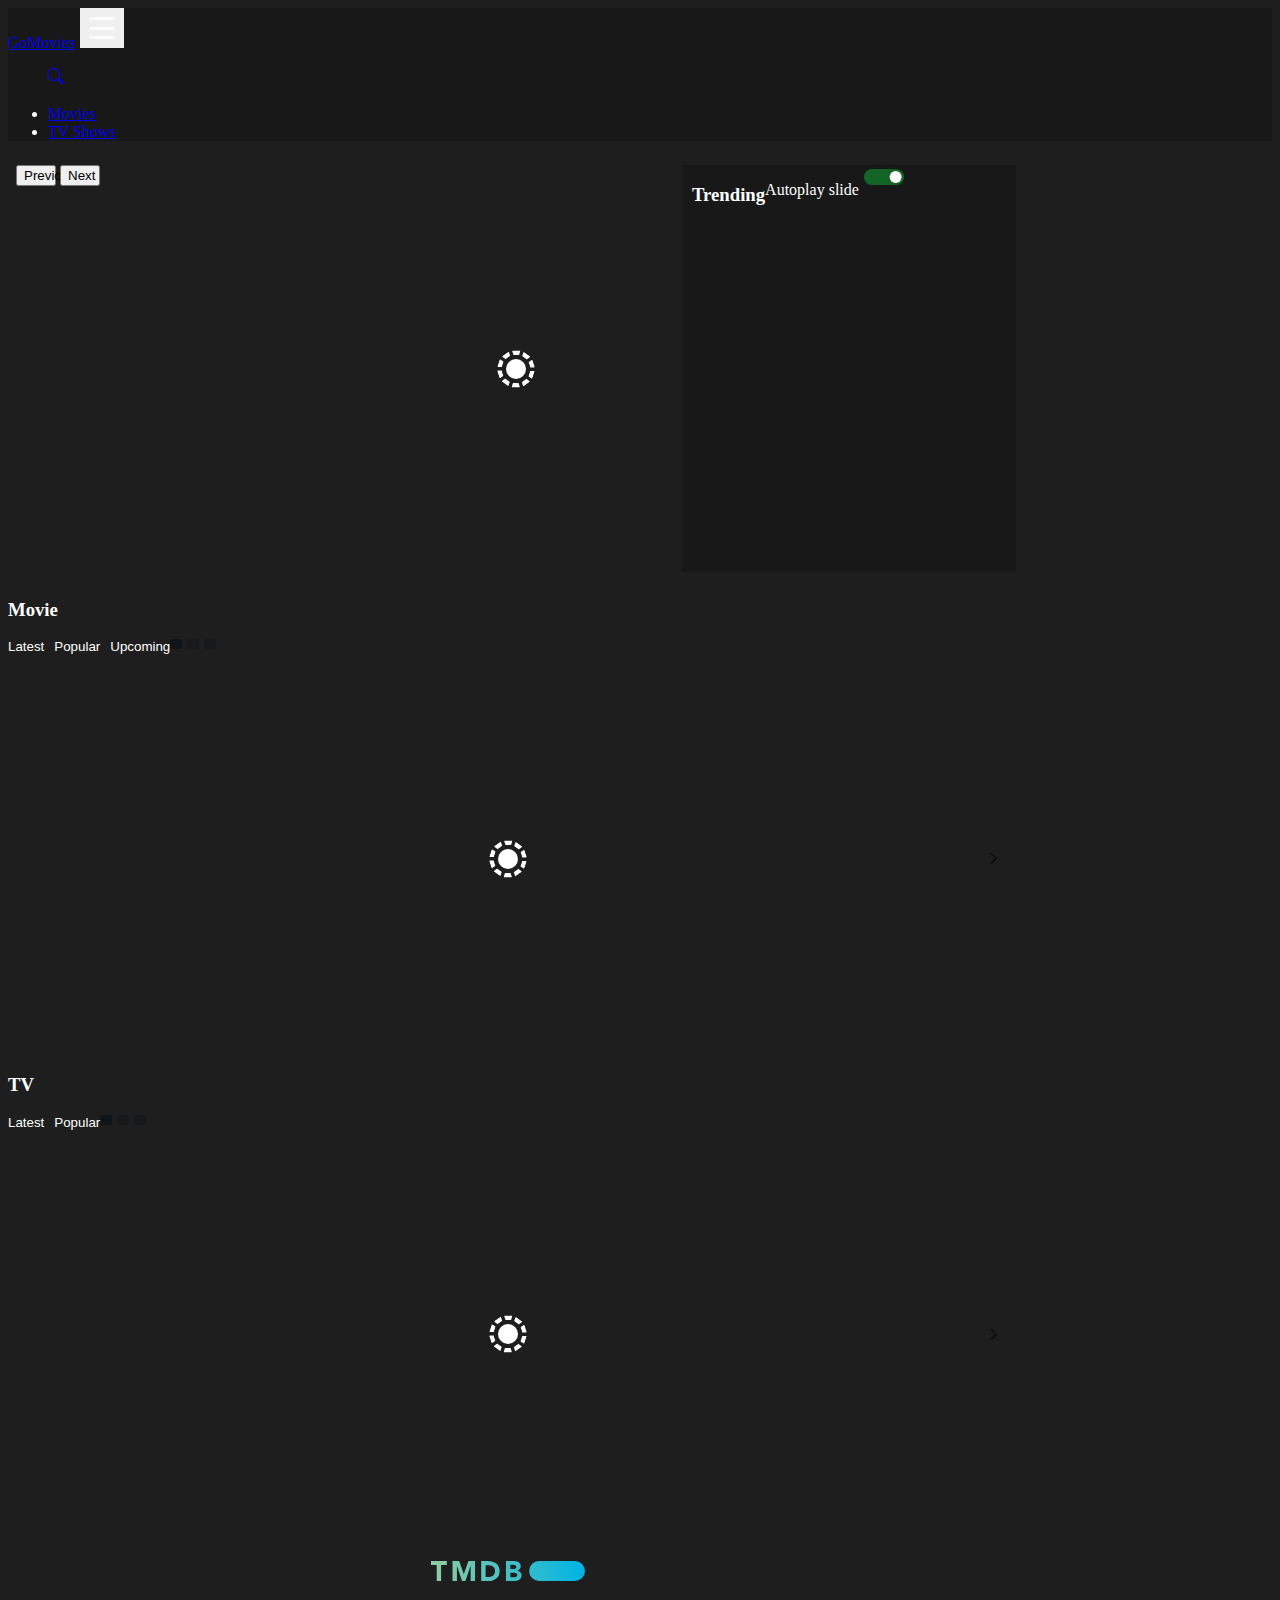
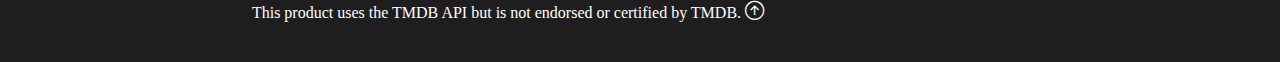
==== index.html @ b3ce8e01 "Fix details" ====
<!DOCTYPE html>
<html lang="en">

<head>
    <meta charset="UTF-8">
    <meta http-equiv="X-UA-Compatible" content="IE=edge">
    <meta name="viewport" content="width=device-width, initial-scale=1.0">
    <link href="https://cdn.jsdelivr.net/npm/bootstrap@5.3.0-alpha1/dist/css/bootstrap.min.css" rel="stylesheet"
        integrity="sha384-GLhlTQ8iRABdZLl6O3oVMWSktQOp6b7In1Zl3/Jr59b6EGGoI1aFkw7cmDA6j6gD" crossorigin="anonymous">
    <link href="https://cdn.jsdelivr.net/npm/bootstrap-icons@1.10.3/font/bootstrap-icons.css" rel="stylesheet">
    <script src="https://cdnjs.cloudflare.com/ajax/libs/jquery/3.6.3/jquery.min.js"
        integrity="sha512-STof4xm1wgkfm7heWqFJVn58Hm3EtS31XFaagaa8VMReCXAkQnJZ+jEy8PCC/iT18dFy95WcExNHFTqLyp72eQ=="
        crossorigin="anonymous" referrerpolicy="no-referrer"></script>
    <link rel="stylesheet" href="style.css">
    <script src="script.js"></script>
    <title>GoMovies</title>
</head>

<body>
    <!-- Navbar -->
    <nav class="navbar navbar-expand-sm navbar-dark bg-transparent">
        <div class="container-fluid container-xxl">
            <a class="navbar-brand" href="#" id="detailss">GoMovies</a>
            <button class="navbar-toggler" type="button" data-bs-toggle="collapse" data-bs-target="#goNav"
                aria-controls="goNav" aria-expanded="false" aria-label="Toggle navigation">
                <!-- <span class="navbar-toggler-icon"></span> -->
                <span class="icon"></span>
            </button>
            <div class="collapse navbar-collapse" id="goNav">
                <ul class="navbar-nav search-box">
                    <li class="nav-item" id="navSearchBar">
                        <a class="nav-link" id="navSearch" href="#">
                            <i class="bi bi-search" id="navSearchIcon"></i>
                        </a>
                        <div class="input-group" id="navSearchInput">
                            <select class="form-select shadow-none border-0" id="navSearchSelect">
                                <option value="movie">Movie</option>
                                <option value="tv">TV</option>
                            </select>
                            <input type="search" class="form-control shadow-none border-0" id="navSearchInputText"
                                placeholder="Search movies and TV shows...">
                            <div class="arc-reactor-spinner spinner-dark spinner-inline hidden"
                                id="searchDetailsSpinner">
                                <div class="outer"></div>
                                <div class="outer"></div>
                                <div class="outer"></div>
                                <div class="outer"></div>
                                <div class="outer"></div>
                                <div class="outer"></div>
                                <div class="outer"></div>
                                <div class="outer"></div>
                                <div class="outer"></div>
                                <div class="outer"></div>
                                <div class="center"></div>
                            </div>
                        </div>
                    </li>
                </ul>
                <ul class="navbar-nav ms-auto">
                    <li class="nav-item">
                        <a class="nav-link" aria-current="page" href="#movie">Movies</a>
                    </li>
                    <li class="nav-item">
                        <a class="nav-link" href="#tv">TV Shows</a>
                    </li>
                </ul>
            </div>
        </div>
    </nav>
    <!-- Search result -->
    <section class="container-fluid container-xxl">
        <div class="search-result hidden">
        </div>
    </section>
    <section class="container-fluid container-xxl hidden">
    </section>
    <!-- Search Details -->
    <section class="container-fluid container-xxl pop-down hidden">
        <!-- <div class="arc-reactor-spinner spinner-inline"  id="searchDetailsSpinner">
            <div class="outer"></div>
            <div class="outer"></div>
            <div class="outer"></div>
            <div class="outer"></div>
            <div class="outer"></div>
            <div class="outer"></div>
            <div class="outer"></div>
            <div class="outer"></div>
            <div class="outer"></div>
            <div class="outer"></div>
            <div class="center"></div>
        </div> -->
        <div class="details" id="searchDetails">
            <div class="details-content"></div>
        </div>
    </section>
    <!-- Discover -->
    <section class="">
        <div class="container-fluid container-xxl">
            <div class="featured">
                <div class="featured-video">
                    <!-- Carousel -->
                    <div id="carouselMovie" class="carousel slide carousel-fade" data-bs-ride="carousel">
                        <div class="carousel-inner"></div>
                        <button class="carousel-control-prev" type="button" data-bs-target="#carouselMovie"
                            data-bs-slide="prev">
                            <span class="carousel-control-prev-icon" aria-hidden="true"></span>
                            <span class="visually-hidden">Previous</span>
                        </button>
                        <button class="carousel-control-next" type="button" data-bs-target="#carouselMovie"
                            data-bs-slide="next">
                            <span class="carousel-control-next-icon" aria-hidden="true"></span>
                            <span class="visually-hidden">Next</span>
                        </button>
                    </div>
                </div>
                <div class="featured-poster">
                    <div class="featured-poster-header">
                        <h3>Trending</h3>
                        <!-- <h3>Up Next</h3> -->
                        <p class="ms-auto">Autoplay slide</p>
                        <label class="autoplay-switch">
                            <input type="checkbox" id="autoplay" class="auto" checked="checked">
                            <span class="switch"></span>
                        </label>
                    </div>
                    <div class="featured-poster-up-next"></div>
                </div>
                <div class="arc-reactor-spinner spinner-center" id="carouselSpinner">
                    <div class="outer"></div>
                    <div class="outer"></div>
                    <div class="outer"></div>
                    <div class="outer"></div>
                    <div class="outer"></div>
                    <div class="outer"></div>
                    <div class="outer"></div>
                    <div class="outer"></div>
                    <div class="outer"></div>
                    <div class="outer"></div>
                    <div class="center"></div>
                </div>
            </div>
        </div>
    </section>
    <!-- Movie -->
    <section class="movie" id="movie">
        <div class="container-fluid container-xxl" id="test">
            <h3>Movie</h3>
            <div class="group-header">
                <div class="nav-slider" id="movieNav">
                    <button type="button" class="nav-slider-btn" data-index="0">Latest</button>
                    <button type="button" class="nav-slider-btn" data-index="1">Popular</button>
                    <button type="button" class="nav-slider-btn" data-index="2">Upcoming</button>
                    <span class="nav-slider-slider"></span>
                </div>
                <!-- slider group indicator -->
                <div class="slider-indicator ms-auto">
                    <button class="btn slider-indicator-index active" data-indicator-index="0"
                        data-target="#sliderMovie"></button>
                    <button class="btn slider-indicator-index" data-indicator-index="1"
                        data-target="#sliderMovie"></button>
                    <button class="btn slider-indicator-index" data-indicator-index="2"
                        data-target="#sliderMovie"></button>
                </div>
            </div>
            <div class="media-slider">
                <div class="arc-reactor-spinner spinner-center" id="movieSpinner">
                    <div class="outer"></div>
                    <div class="outer"></div>
                    <div class="outer"></div>
                    <div class="outer"></div>
                    <div class="outer"></div>
                    <div class="outer"></div>
                    <div class="outer"></div>
                    <div class="outer"></div>
                    <div class="outer"></div>
                    <div class="outer"></div>
                    <div class="center"></div>
                </div>
                <button type="button" class="btn btn-lg btn-dark slider-btn-left hidden" id="slider-movie-btn-left"
                    data-target="#sliderMovie">
                    <div class="chevron"><i class="bi bi-chevron-left "></i></div>
                </button>
                <button type="button" class="btn btn-lg btn-dark slider-btn-right" id="slider-movie-btn-right"
                    data-target="#sliderMovie">
                    <div class="chevron"><i class="bi bi-chevron-right "></i></div>
                </button>
                <div class="slider snaps-inline" id="sliderMovie"></div>
            </div>
        </div>
    </section>
    <!-- Movie Details -->
    <section class="container-fluid container-xxl pop-down hidden">
        <div class="details" id="movieDetails">
            <div class="arc-reactor-spinner spinner-center" id="movieDetailsSpinner">
                <div class="outer"></div>
                <div class="outer"></div>
                <div class="outer"></div>
                <div class="outer"></div>
                <div class="outer"></div>
                <div class="outer"></div>
                <div class="outer"></div>
                <div class="outer"></div>
                <div class="outer"></div>
                <div class="outer"></div>
                <div class="center"></div>
            </div>
            <div class="details-content"></div>
        </div>
    </section>
    <!-- TV -->
    <section class="tv" id="tv">
        <div class="container-fluid container-xxl" id="test">
            <h3>TV</h3>
            <div class="group-header">
                <div class="nav-slider" id="tvNav">
                    <button type="button" class="nav-slider-btn" data-index="0">Latest</button>
                    <button type="button" class="nav-slider-btn" data-index="1">Popular</button>
                    <!-- <button type="button" class="nav-slider-btn" data-index="2">Upcoming</button> -->
                    <span class="nav-slider-slider"></span>
                </div>
                <!-- slider group indicator -->
                <div class="slider-indicator ms-auto mt-auto">
                    <button class="btn slider-indicator-index active" data-indicator-index="0"
                        data-target="#sliderTv"></button>
                    <button class="btn slider-indicator-index" data-indicator-index="1"
                        data-target="#sliderTv"></button>
                    <button class="btn slider-indicator-index" data-indicator-index="2"
                        data-target="#sliderTv"></button>
                </div>
            </div>
            <div class="media-slider">
                <div class="arc-reactor-spinner spinner-center" id="tvSpinner">
                    <div class="outer"></div>
                    <div class="outer"></div>
                    <div class="outer"></div>
                    <div class="outer"></div>
                    <div class="outer"></div>
                    <div class="outer"></div>
                    <div class="outer"></div>
                    <div class="outer"></div>
                    <div class="outer"></div>
                    <div class="outer"></div>
                    <div class="center"></div>
                </div>
                <button type="button" class="btn btn-lg btn-dark slider-btn-left hidden" id="slider-tv-btn-left"
                    data-target="#sliderTv">
                    <div class="chevron"><i class="bi bi-chevron-left"></i></div>
                </button>
                <button type="button" class="btn btn-lg btn-dark slider-btn-right" id="slider-tv-btn-right"
                    data-target="#sliderTv">
                    <div class="chevron"><i class="bi bi-chevron-right "></i></div>
                </button>
                <div class="slider snaps-inline" id="sliderTv"></div>
            </div>
        </div>
    </section>
    <!-- TV Details -->
    <section class="container-fluid container-xxl spinner-center-inline hidden" id="tvDetailsSpinner">
        <div class="arc-reactor-spinner">
            <div class="outer"></div>
            <div class="outer"></div>
            <div class="outer"></div>
            <div class="outer"></div>
            <div class="outer"></div>
            <div class="outer"></div>
            <div class="outer"></div>
            <div class="outer"></div>
            <div class="outer"></div>
            <div class="outer"></div>
            <div class="center"></div>
        </div>
    </section>
    <section class="container-fluid container-xxl pop-down hidden">
        <div class="details" id="tvDetails">
            <div class="details-content"></div>
        </div>
    </section>
    <section class="footer">
        <div class="container-fluid container-xxl flex-column">
            <a href="https://www.themoviedb.org">
                <img class="tmdb-logo" src="img/tmdb.svg" alt="The Movie Database (TMDB)" width="154" height="20">
            </a>
            <p>
                This product uses the TMDB API but is not endorsed or certified by TMDB.
                <a href="#" class="go-to-top"><i class="bi bi-arrow-up-circle" style="color:white;"></i></a>
            </p>
        </div>
    </section>
    <!-- Back to portfolio -->
    <!-- <a href="#" class="go-to-portfolio"><i class="bi bi-arrow-left-circle"></i> Portfolio</a> -->
    <!-- <script src="https://code.jquery.com/jquery-migrate-3.0.0.min.js"></script> -->
    <script src="https://cdn.jsdelivr.net/npm/bootstrap@5.3.0-alpha1/dist/js/bootstrap.bundle.min.js"
        integrity="sha384-w76AqPfDkMBDXo30jS1Sgez6pr3x5MlQ1ZAGC+nuZB+EYdgRZgiwxhTBTkF7CXvN"
        crossorigin="anonymous"></script>
</body>

</html>
---- style.css ----
:root {
    --linear-gradient-bw: linear-gradient(0deg, rgb(0, 0, 0, 0.9),
            rgb(30, 30, 30, 0.7),
            rgb(114, 114, 114, 0.4),
            rgb(255, 255, 255, 0.2));
    --slider-gap: 1rem;
    --img-radius: 1rem;
    --slider-img-width: 11rem;
}

body {
    /* background: url('img/wallhaven-l36rkr.jpg') no-repeat center center fixed;
    -webkit-background-size: cover;
    -moz-background-size: cover;
    -o-background-size: cover;
    background-size: cover; */
    color: #fff;
    background: rgb(30, 30, 30);
    /* background: rgb(24, 24, 26); */
}

/* Navbar */
.navbar-toggler:focus {
    box-shadow: none;
    width: 50px;
}

.navbar-toggler {
    --toggler-icon: #fff;
    --toggler-icon-close: rgb(136, 0, 0);
    width: 44px;
    max-width: 44px;
    height: 40px;
    cursor: pointer;
    padding: 0 10px;
    border: none;
}
.navbar-toggler:hover {
    background: rgb(0, 0, 0, 0.2);
}

.navbar-toggler::before,
.navbar-toggler::after {
    display: block;
    content: "";
    clear: both;
    position: relative;
    /* width: 100% !important; */
    min-width: 100%;
    height: 3px;
    background: var(--toggler-icon);
    transform-origin: left;
    transition: all .5s ease;
    /* transition: min-width .5s ease, transform .5s ease; */
}

.navbar-toggler::before {
    top: -17%;
    left: 0;
}

.navbar-toggler::after {
    bottom: -17%;
    left: 0;
}

.icon {
    display: block;
    position: relative;
    width: 100% !important;
    height: 3px;
    background: var(--toggler-icon);
    left: 50%;
    transform: translateX(-50%);
    transition: width .5s ease;
}

.navbar-toggler.active .icon {
    width: 0 !important;
}

.navbar-toggler.active.navbar-toggler::before {
    min-width: 125%;
    transform: rotate(40deg);
    background: var(--toggler-icon-close);
}

.navbar-toggler.active.navbar-toggler::after {
    min-width: 125%;
    transform: rotate(-40deg);
    background: var(--toggler-icon-close);
}

.go-to-top {
    /* position: fixed;
    bottom: 0; */
    right: 20px;
    z-index: 2;
    color: #fff;
    font-size: 1.2rem;
}

.go-to-top:hover i {
    color: rgba(255, 252, 252, 0.575) !important;
}

.bg-transparent {
    background: rgba(0, 0, 0, 0.2) !important;
}

.hidden {
    display: none;
}

.search-box {
    flex: 1;
}

#navSearchBar {
    display: flex;
    flex: 1;
    gap: .5rem;
}

#navSearchSelect {
    max-width: max-content !important;
    display: none;
}

.select-active {
    display: block !important;
}

#navSearchInput {
    display: flex;
    width: 5rem;
    height: 100%;
    opacity: 0;
    visibility: hidden;
    transition: width .5s ease, opacity .5s ease, visibility 1s ease;
}

#navSearchInputText {
    border-top-right-radius: 5px;
    border-bottom-right-radius: 5px;
}

.active {
    visibility: visible !important;
    opacity: 1 !important;
    cursor: auto;
    width: 100% !important;
    /* transition: width .5s ease, opacity .5s ease, visibility 1s ease; */
}

/* Featured */
.featured {
    display: flex;
    position: relative;
    gap: var(--slider-gap);
    padding: .5rem;
    /* height: 591px; */
    width: 100%;
    height: 100%;
}

.featured-video {
    width: 920px;
}

/* Carousel */
.carousel-img {
    aspect-ratio: 16 / 10;
    object-fit: cover;
}

.carousel-caption {
    left: 0 !important;
    bottom: 0;
    padding-left: 10px !important;
    padding-right: 10px !important;
    width: 100% !important;
    text-align: start !important;
    background-image: linear-gradient(90deg, rgba(0, 0, 0), rgb(255, 255, 255, 0));
    /* background-image: linear-gradient(90deg, rgba(0, 0, 0, 0.5), rgba(16, 21, 26, 0.3), #373737, rgba(93, 93, 93, 0.2), rgba(169, 169, 169, 0.1), rgb(255, 255, 255, 0)); */
}

.carousel-control-prev,
.carousel-control-next {
    width: 2.5rem !important;
}

.featured-poster {
    flex: 1;
    height: 575px;
    background: rgba(0, 0, 0, 0.2);
    /* border-radius: 5px; */
}

.featured-poster-header {
    display: flex;
    width: 100%;
    height: 10%;
    padding: 0 10px;
}

.featured-poster-up-next {
    /* overflow-y: auto; */
    overflow-y: hidden;
    height: 90%;
    padding: 0 10px;
    /* scroll-behavior: none; */

    /* border: 1px solid white; */
}

.featured-poster-up-next-content {
    position: relative;
    display: flex;
    padding: 6px 2px 0 2px;
    /* margin-top: calc(1% / 2); */
    /* height: calc(100% / 3); */
    height: 33.4%;
}

.featured-poster-up-next-content>img {
    max-width: 111px;
    height: 100%;
    object-fit: fill;
}

.featured-poster-up-next-content>div {
    flex: 2;
    padding: 10px;
}

/* Autoplay switch carousel */
.autoplay-switch {
    --button-width: 2.5rem;
    --button-height: 1rem;
    --toggle-diameter: 0.8rem;
    --button-toggle-offset: calc((var(--button-height) - var(--toggle-diameter)) / 2);
    --toggle-shadow-offset: 10px;
    --color-pause: #b6b3b3;
    --color-play: #136625;
    cursor: pointer;
    margin-left: .3rem;
}

.switch {
    display: inline-block;
    width: var(--button-width);
    height: var(--button-height);
    background-color: var(--color-pause);
    border-radius: calc(var(--button-height) / 2);
    position: relative;
    top: 4px;
    transition: 0.3s all ease-in-out;
}

.switch::after {
    content: "";
    display: inline-block;
    width: var(--toggle-diameter);
    height: var(--toggle-diameter);
    background-color: #fff;
    border-radius: calc(var(--toggle-diameter) / 2);
    position: absolute;
    top: var(--button-toggle-offset);
    transform: translateX(var(--button-toggle-offset));
    box-shadow: var(--toggle-shadow-offset) 0 calc(var(--toggle-shadow-offset) * 4) rgba(0, 0, 0, 0.1);
    transition: 0.3s all ease-in-out;
}

.autoplay-switch input[type="checkbox"]:checked+.switch {
    background-color: var(--color-play);
}

.autoplay-switch input[type="checkbox"]:checked+.switch::after {
    transform: translateX(calc(var(--button-width) - var(--toggle-diameter) - var(--button-toggle-offset)));
    box-shadow: calc(var(--toggle-shadow-offset) * -1) 0 calc(var(--toggle-shadow-offset) * 4) rgba(0, 0, 0, 0.1);
}

.autoplay-switch input[type="checkbox"] {
    display: none;
}

@media (max-width: 1280px) {
    .container-xxl {
        width: 1000px;
    }

    .featured-video {
        width: 650px;
    }

    .featured-poster {
        height: 407px;
    }
}

@media (max-width: 1010px) {
    .container-xxl {
        width: 100%;
    }

    .featured-video {
        width: auto;
    }

    .featured-poster {
        display: none;
    }
}

@media (max-width: 610px) {
    .featured-video img {
        min-width: 100%;
    }
}

/* slider */
.group-header {
    display: flex;
    width: 100%;
}

/* Indicator */
.slider-indicator {
    display: flex;
    flex: 0;
    /* min-width: 10%; */
    height: 10px;
    gap: 5px;
}

.slider-indicator-index {
    flex: 1;
    border: none;
    background: rgba(16, 21, 26, 0.5);
}

.slider-indicator-index:hover {
    background: rgba(16, 21, 26, 0.1) !important;
}

.slider-indicator-index.active {
    background: rgba(16, 21, 26);
}

.media-slider {
    position: relative;
    display: flex;
}

/* .media-slider::before{
    display: block;
    content: "";
    clear: both;
} */
.slider-btn-left,
.slider-btn-right {
    position: absolute;
    align-items: center;
    /* height: 100%; */
    height: calc(100% - var(--slider-gap));
    margin: calc(var(--slider-gap)/2) 0;
    z-index: 2;
    padding: 0 calc(var(--slider-gap) / 2);
    /* background: rgba(0, 0, 0, 0.5); */
    background: transparent;
    border: none;
    scroll-behavior: smooth;
}

.slider-btn-left {
    border-top-left-radius: 0;
    border-bottom-left-radius: 0;
}

.slider-btn-right {
    right: 0;
    border-top-right-radius: 0;
    border-bottom-right-radius: 0;
}

.chevron {
    transition: transform 250ms ease-in-out;
}

.slider-btn-left:hover,
.slider-btn-right:hover {
    background: rgba(0, 0, 0, 0.1);
    /* background: transparent !important; */
}

.slider-btn-left:active,
.slider-btn-right:active {
    background: rgba(0, 0, 0, 0.2) !important;
}

.slider-btn-left:hover .chevron,
.slider-btn-right:hover .chevron {
    transform: scale(1.5);
}

.slider {
    display: flex;
    gap: var(--slider-gap);
    overflow-x: auto;
    overflow-y: hidden;
    padding: calc(var(--slider-gap) / 2);
    height: 377px;
    /* padding-bottom: 1rem; */
    /* width: 1276px; */
    /* padding: 0 10px; */
    /* border-radius: var(--img-radius); */
    overscroll-behavior-inline: contain;
    scroll-behavior: smooth;

    /* overflow-y: hidden; */

    /* background: black; */
}

/* Unused */
.slider-group {
    display: flex;
    gap: var(--slider-gap);

    /* --slider-index: 0;
    transform: translateX(calc(var(--slider-index) * -100%));
    transition: transform 250ms ease-in-out; */
}

.slider-item {
    flex: 1;
    border-radius: calc(var(--img-radius) / 2);
    /* background: var(--linear-gradient-bw); */
    background: rgba(0, 0, 0, 0.8);
    cursor: pointer;
    color: #fff;
}

.slider-item:hover {
    transform: scale(1.05);
    z-index: 1;
}

.slider-item.active {
    transform: scale(1.05);
    border-bottom-left-radius: 0 !important;
    border-bottom-right-radius: 0 !important;
}

.slider-item>img {
    width: var(--slider-img-width);
    border-radius: calc(var(--img-radius) / 2);
    aspect-ratio: 6 / 9;
    /* height: 250px; */
    object-fit: cover;
}

.slider-item-details {
    padding: 5px;
}

.snaps-inline {
    scroll-snap-type: inline mandatory;
    scroll-padding-inline: calc(var(--slider-gap) / 2);
    /* scroll-padding-inline: calc(var(--slider-gap) / 2); */
}

.snaps-inline>* {
    scroll-snap-align: start;
}

.pop-down {
    /* background-position: -500px -500px; */
    -webkit-background-size: cover;
    -moz-background-size: cover;
    -o-background-size: cover;
    background-size: cover;
    /* aspect-ratio: 2.35 / 1; */
}

.pop-down::before {
    opacity: 0.5;
    content: " ";
    display: block;
}

.details {
    display: flex;
    height: 0;
    opacity: 0;
    /* visibility: hidden; */
    transition: opacity 1s ease, height 1s ease;
    color: #fff;
    border-radius: .5rem;
    margin-bottom: 5px;
}

.details.show-details {
    flex-direction: column;
    height: 550px !important;
    /* height: 550px !important; */
    opacity: 1 !important;
    /* visibility: visible; */
}

.close-details {
    position: absolute;
    top: 0;
    right: 0;
    z-index: 1;
}

.details-content {
    display: flex;
    position: relative;
    /* margin: 0 2.6rem; */
    padding: 2.6rem;
    gap: 1rem;
    background: rgba(0, 0, 0, 0.8);
    border-radius: .5rem;
    min-height: 100%;

    /* new */
    opacity: 0;
    transition: opacity 1s ease;
    /* border: 1px solid lime; */
}

.show-details-content {
    opacity: 1 !important;
}

#closeDetails:hover {
    color: red !important;
}

.details-detail {
    display: flex;
    gap: 25px;
}

.details-detail img {
    height: 420px;
    object-fit: cover;
    border-radius: 5px;
}

.company-logo {
    display: flex;
    gap: 20px;
    /* height: 50px; */
    background: rgba(255, 255, 255, 0.5);
    justify-content: space-evenly;
    padding: 5px;
    border-radius: 2px;
}

.company-logo img {
    width: 50px;
    height: 50px;
    object-fit: contain;
    backdrop-filter: brightness(1);
}

/* .details-content>img {
    flex: 0.5;
    object-fit: cover;
    height: 0;
    height: 350px;
    opacity: 0;
    transition: height 1s ease;
} */

.imgActive {
    /* opacity: 1 !important; */
    height: 350px !important;
    /* height: 596px !important; */
}

.details-cast {
    vertical-align: center;
}

.details-trailer {
    display: block;
    text-align: center;
    padding: .5rem 0;
}

.trailer-container {
    width: 100%;
    height: 100%;
}

.trailer {
    /* width: min-content !important; */
    width: 60%;
    /* height: 400px!important; */
    aspect-ratio: 16 / 9;
}

.details-right {
    /* display: flex; */
    /* flex: 1; */
    flex-direction: column;
    width: 100%;
    height: 100%;
}

@media (max-width: 1280px) {
    .trailer {
        width: 80%;
    }
}

@media (max-width: 900px) {
    .details-content {
        padding-left: .5rem;
        padding-right: .5rem;
    }

    .detail-poster {
        display: none;
    }

    .trailer {
        width: 100%;
    }
}

.nav-slider {
    /* --nav-slider-width: 5rem; */
    display: flex;
    position: relative;
    padding-bottom: .5rem;
    gap: 10px;
}

.nav-slider button {
    text-decoration: none;
    padding: 0;
    background: none;
    /* position: relative; */
    border: none;
    color: #fff;
    /* width: var(--nav-slider-width); */
    text-align: center;
    cursor: pointer;
}

.nav-slider button:hover {
    color:rgb(255,255,255, 0.8);
}

.nav-slider-slider {
    display: inline-block;
    /* width: 5rem; */
    height: .25rem;
    background-color: white;
    position: absolute;
    bottom: 0;
    transition: .5s all ease-in-out;
}

.star {
    color: rgba(255, 255, 0);
}

#sliderCast {
    width: 300px;
    flex: 1;
    height: max-content;
}

#sliderCast .slider-item {
    cursor: auto !important;
    background: none !important;
}

#sliderCast .slider-item:hover {
    transform: none !important;
}

#sliderCast img {
    width: 125px !important;
    /* height: 150px !important; */
    object-fit: cover;
    aspect-ratio: 2 / 3;
    border-radius: 1rem !important;
}

#sliderCast>.slider-item {
    height: max-content !important;
}

#slider-cast-btn-left,
#slider-cast-btn-right {
    /* height: 0 !important; */
    margin: 0 !important;
}

#slider-cast-btn-left:active,
#slider-cast-btn-right:active {
    /* height: 0 !important; */
    background: rgba(0, 0, 0, 0.2);
}


/* Arc Reactor Spinner */
.arc-reactor-spinner {
    display: inline-block;
    position: relative;
    margin: auto auto;
    width: 80px;
    height: 80px;
    /* background: radial-gradient(rgb(178, 211, 219), #2b97df); */
    border-radius: 50%;
}

.arc-reactor-spinner .outer {
    transform-origin: 40px 40px;
    animation: arc-reactor-spinner 1s linear infinite;
}

.arc-reactor-spinner .outer:after {
    --spinner-outer: .7rem;
    content: " ";
    display: block;
    position: absolute;
    top: 3px;
    left: 32px;
    width: var(--spinner-outer);
    height: 15px;
    border-top: calc(var(--spinner-outer) - 2px) solid #fff;
    border-left: 3px solid transparent;
    border-right: 3px solid transparent;
    border-top-left-radius: 2px;
    border-top-right-radius: 2px;
}

.arc-reactor-spinner.spinner-dark .outer:after {
    border-top: calc(var(--spinner-outer) - 2px) solid #000;
}

.arc-reactor-spinner .outer:nth-child(1) {
    transform: rotate(0deg);
    animation-delay: -0.9s;
}

.arc-reactor-spinner .outer:nth-child(2) {
    transform: rotate(36deg);
    animation-delay: -0.8s;
}

.arc-reactor-spinner .outer:nth-child(3) {
    transform: rotate(72deg);
    animation-delay: -0.7s;
}

.arc-reactor-spinner .outer:nth-child(4) {
    transform: rotate(108deg);
    animation-delay: -0.6s;
}

.arc-reactor-spinner .outer:nth-child(5) {
    transform: rotate(144deg);
    animation-delay: -0.5s;
}

.arc-reactor-spinner .outer:nth-child(6) {
    transform: rotate(180deg);
    animation-delay: -0.4s;
}

.arc-reactor-spinner .outer:nth-child(7) {
    transform: rotate(216deg);
    animation-delay: -0.3s;
}

.arc-reactor-spinner .outer:nth-child(8) {
    transform: rotate(252deg);
    animation-delay: -0.2s;
}

.arc-reactor-spinner .outer:nth-child(9) {
    transform: rotate(288deg);
    animation-delay: -0.1s;
}

.arc-reactor-spinner .outer:nth-child(10) {
    transform: rotate(324deg);
    animation-delay: 0s;
}

.arc-reactor-spinner .center {
    transform: translate(20px, 20px);
    width: 40px;
    height: 40px;
    border-radius: 50%;
    background: #fff !important;
    animation: arc-reactor-spinner .5s infinite;
}

.arc-reactor-spinner.spinner-dark .center {
    background: #000 !important;
}

@keyframes arc-reactor-spinner {
    0% {
        opacity: 1;
    }

    100% {
        opacity: 0;
    }
}

.spinner-center {
    position: absolute;
    z-index: 1;
    left: 50%;
    top: 50%;
    margin-left: -40px;
    margin-top: -40px;
    transform: scale(0.5);
}

.spinner-inline {
    position: absolute;
    /* transform: scale(0.5); */
    z-index: 5;

    transform: scale(0.4);
    right: -20px;
    top: -20px;
    border-radius: 50% !important;

    /* left: 50%;
    margin-left: -40px; */
}

.spinner-center-inline {
    background:rgba(0, 0, 0, 0.5);
    text-align: center;
    border-radius: 5px;
}
.spinner-center-inline * {
    transform: scale(0.5);
}

/* Search */
.search-result {
    position: absolute;
    background: #fff;
    z-index: 2;
    /* width: 67.1%; */
    /* left: 18%; */
    margin: 0 auto;
    top: 48px;
}

.search-result a {
    text-decoration: none;
    color: #000;
}

.search-result a:last-child {
    border-bottom: none !important;
}

.search-result a:hover div {
    background: rgba(0, 0, 0, 0.2);
}

.search-item {
    padding: .5rem;
    border-bottom: 1px solid rgba(0, 0, 0, 0.5) !important;
}

.search-result img {
    width: 8rem;
    object-fit: cover;
}

.footer {
    margin-top: 15px;
    padding: 15px 0;
    background: #1e1e1e;
    color: #fff;
    text-align: center;
}

.footer a {
    color: transparent;
}

.go-to-portfolio {
    position: fixed;
    left: 0;
    bottom: 0;
    /* width: 50px; */
    /* height: 100px; */
    font-size: 2rem;
    color: white;
    text-decoration: none;
    z-index: 2;
    background: rgba(0, 0, 0, 0.8);
    border-top-right-radius: 5px;
    border-bottom-right-radius: 5px;
    padding: 0 5px;
}

@media (max-width: 766px) {
    .carousel-caption {
        display: block !important;
        height: 90px;
        padding: 5px 0;
    }

    .carousel-caption * {
        font-size: 1rem !important;
    }
}

@media (max-width: 580px) {
    body * {
        /* font-size: 1rem !important; */
    }

    .carousel-caption {
        display: block !important;
        height: 50px;
        padding: 5px 0;
    }

    .carousel-caption * {
        margin: 0 !important;
    }

    .carousel-caption h3 {
        font-size: .7rem !important;
    }

    .carousel-caption h1 {
        margin-left: auto !important;
    }

    .carousel-caption p>i {
        font-size: .5rem !important;
        margin-right: 3px !important;
    }

    .carousel-caption p {
        margin-top: 4px !important;
        font-size: .6rem !important;
    }

    .slider {
        height: 308px;
        /* height: min-content; */
        gap: 6px;
        padding-left: 9px !important;
        padding-right: 9px !important;
        /* padding: 0; */
    }
    .snaps-inline {
        scroll-padding-inline: 18px !important;
    }

    .slider-item {
        width: 130px;
        /* height: max-content; */
    }

    .slider-item>img {
        width: 130px;
    }

    .slider-indicator {
        display: none;
    }

    .slider-btn-left,
    .slider-btn-right {
        display: none !important;
    }

    .details-content {
        padding-top: 10px;
        padding-bottom: 10px;
    }

    .details.show-details {
        /* height: 600px !important; */
    }

    .company-logo {
        display: flex;
        flex-direction: row;
        min-width: 100%;
        flex-wrap: wrap;
        gap: 5px;
    }

    .company-logo img {
        width: 40px;
        height: 40px;
    }

    #sliderCast img {
        width: 100px !important;
        /* height: 50px; */
        object-fit: cover;
        aspect-ratio: 2/3;
    }

    .tmdb-logo {
        width: 104px !important;
        /* height: 10px !important; */
    }
}

@media (max-width: 580px) {
    body {
        font-size: .8rem !important;
    }

    .slider {
        -ms-overflow-style: none !important;
        scrollbar-width: none !important;
    }

    .slider::-webkit-scroller {
        display: none !important;
    }

    .container-xxl {
        padding: 0;
    }

    .container-xxl>h3 {
        padding: 0 10px;
    }

    .navbar {
        padding-left: 8px !important;
        padding-right: 8px !important;
    }

    .featured {
        padding-left: 0;
        padding-right: 0;
    }

    .group-header {
        padding: 0 10px;
    }

    /* .overview {
        max-height: 220px !important;
        overflow-y: auto !important;
    } */
    .production-company {
        display: none !important;
    }

    .footer {
        padding: 0 10px;
    }

    .footer p {
        font-size: .8rem;
    }
}

@media (max-width: 425px) {
    .snaps-inline {
        scroll-padding-inline: 12px !important;
    }
}

@media (max-width: 375px) {
    .snaps-inline {
        scroll-padding-inline: 54px !important;
        /* scroll-padding-inline: 14% !important; */
    }
}

@media (max-width: 320px) {
    .snaps-inline {
        scroll-padding-inline: 26px !important;
        /* scroll-padding-inline: 8% !important; */
    }
}
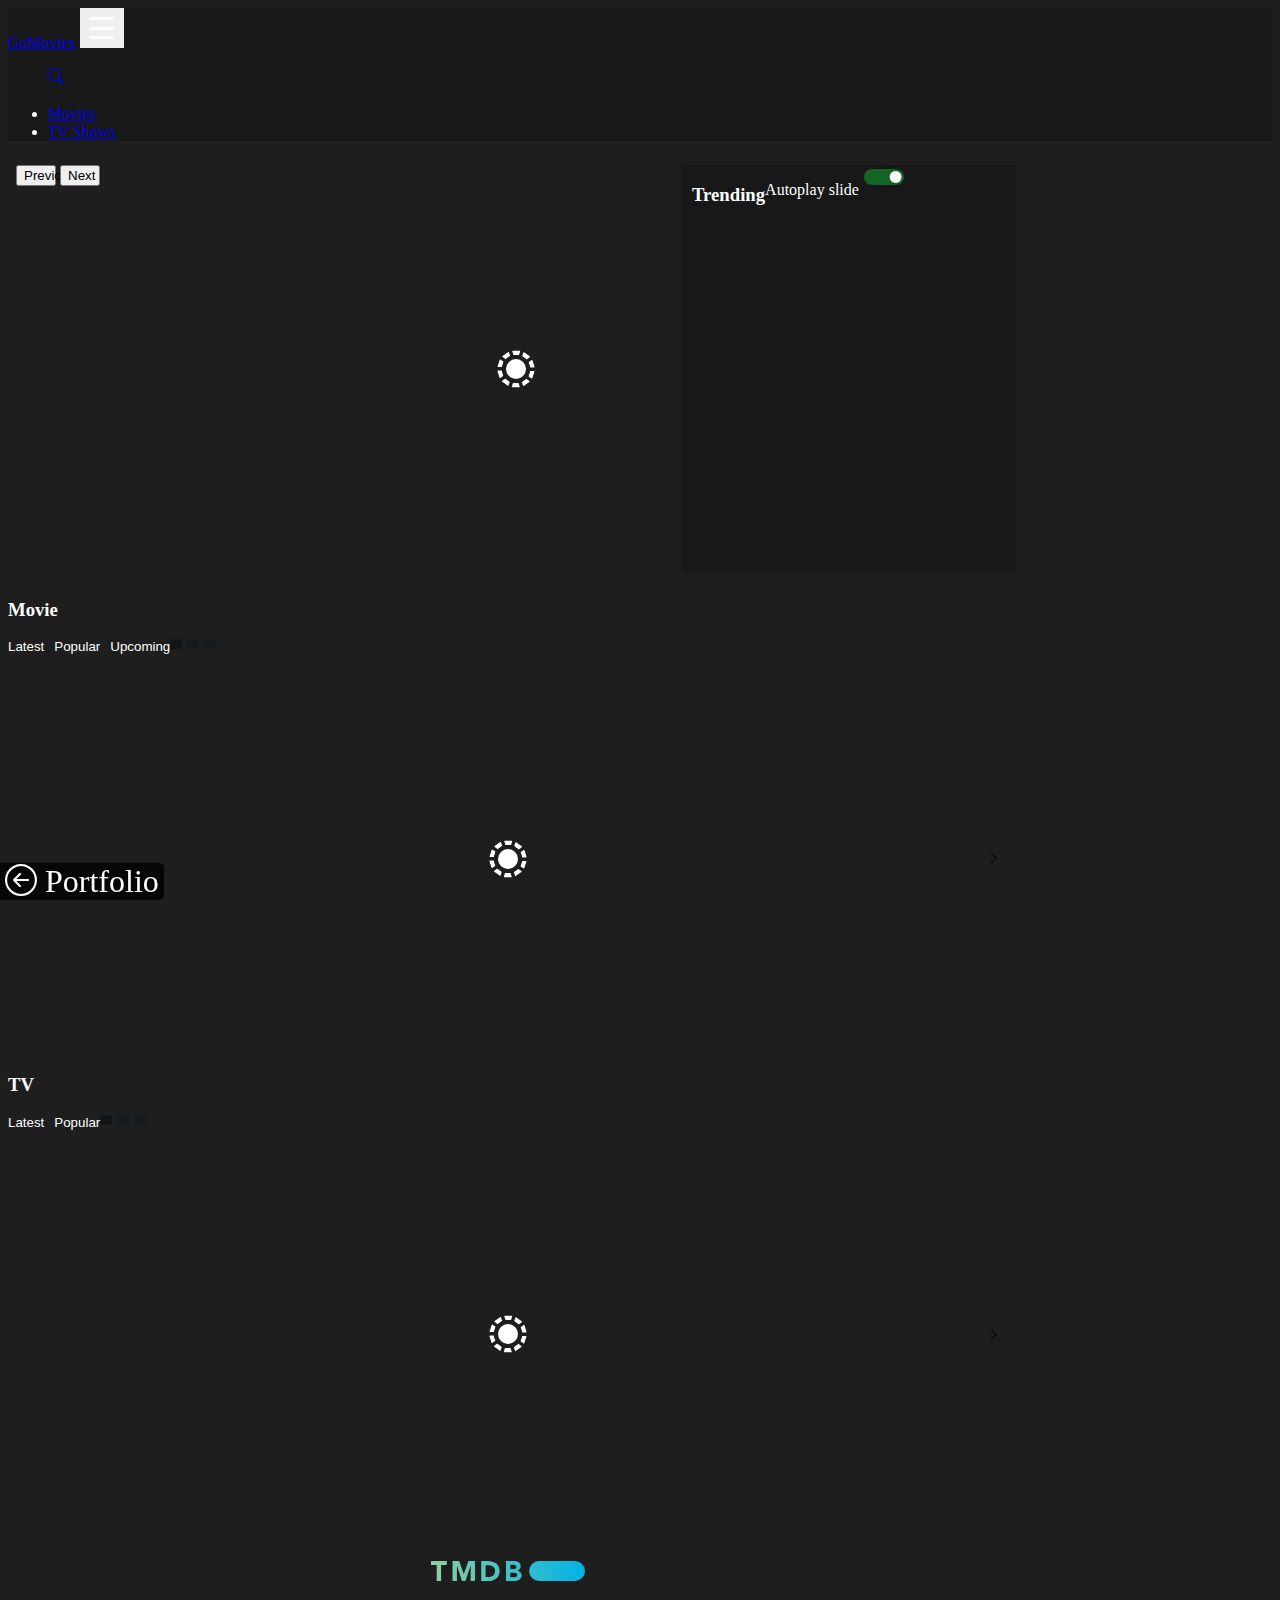
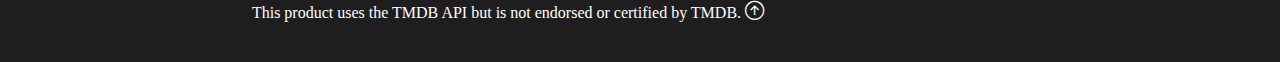
==== commit dcaf4da3: "Try portfolio link to redirect to gotype" ====
--- a/index.html
+++ b/index.html
@@ -39,19 +39,20 @@
                             </select>
                             <input type="search" class="form-control shadow-none border-0" id="navSearchInputText"
                                 placeholder="Search movies and TV shows...">
-                            <div class="arc-reactor-spinner spinner-dark spinner-inline hidden"
-                                id="searchDetailsSpinner">
-                                <div class="outer"></div>
-                                <div class="outer"></div>
-                                <div class="outer"></div>
-                                <div class="outer"></div>
-                                <div class="outer"></div>
-                                <div class="outer"></div>
-                                <div class="outer"></div>
-                                <div class="outer"></div>
-                                <div class="outer"></div>
-                                <div class="outer"></div>
-                                <div class="center"></div>
+                            <div class="spinner-inline hidden" id="searchDetailsSpinner">
+                                <div class="arc-reactor-spinner spinner-dark">
+                                    <div class="outer"></div>
+                                    <div class="outer"></div>
+                                    <div class="outer"></div>
+                                    <div class="outer"></div>
+                                    <div class="outer"></div>
+                                    <div class="outer"></div>
+                                    <div class="outer"></div>
+                                    <div class="outer"></div>
+                                    <div class="outer"></div>
+                                    <div class="outer"></div>
+                                    <div class="center"></div>
+                                </div>
                             </div>
                         </div>
                     </li>
@@ -75,7 +76,10 @@
     <section class="container-fluid container-xxl hidden">
     </section>
     <!-- Search Details -->
-    <section class="container-fluid container-xxl pop-down hidden">
+    <section class="container-fluid container-xxl mt-2 pop-down hidden">
+        <div class="details" id="searchDetails">
+            <div class="details-content"></div>
+        </div>
         <!-- <div class="arc-reactor-spinner spinner-inline"  id="searchDetailsSpinner">
             <div class="outer"></div>
             <div class="outer"></div>
@@ -89,9 +93,6 @@
             <div class="outer"></div>
             <div class="center"></div>
         </div> -->
-        <div class="details" id="searchDetails">
-            <div class="details-content"></div>
-        </div>
     </section>
     <!-- Discover -->
     <section class="">
@@ -287,11 +288,11 @@
         </div>
     </section>
     <!-- Back to portfolio -->
-    <!-- <a href="#" class="go-to-portfolio"><i class="bi bi-arrow-left-circle"></i> Portfolio</a> -->
+    <a href="GoType/index.html" class="go-to-portfolio"><i class="bi bi-arrow-left-circle"></i> Portfolio</a>
     <!-- <script src="https://code.jquery.com/jquery-migrate-3.0.0.min.js"></script> -->
     <script src="https://cdn.jsdelivr.net/npm/bootstrap@5.3.0-alpha1/dist/js/bootstrap.bundle.min.js"
         integrity="sha384-w76AqPfDkMBDXo30jS1Sgez6pr3x5MlQ1ZAGC+nuZB+EYdgRZgiwxhTBTkF7CXvN"
         crossorigin="anonymous"></script>
 </body>
 
-</html>+</html>
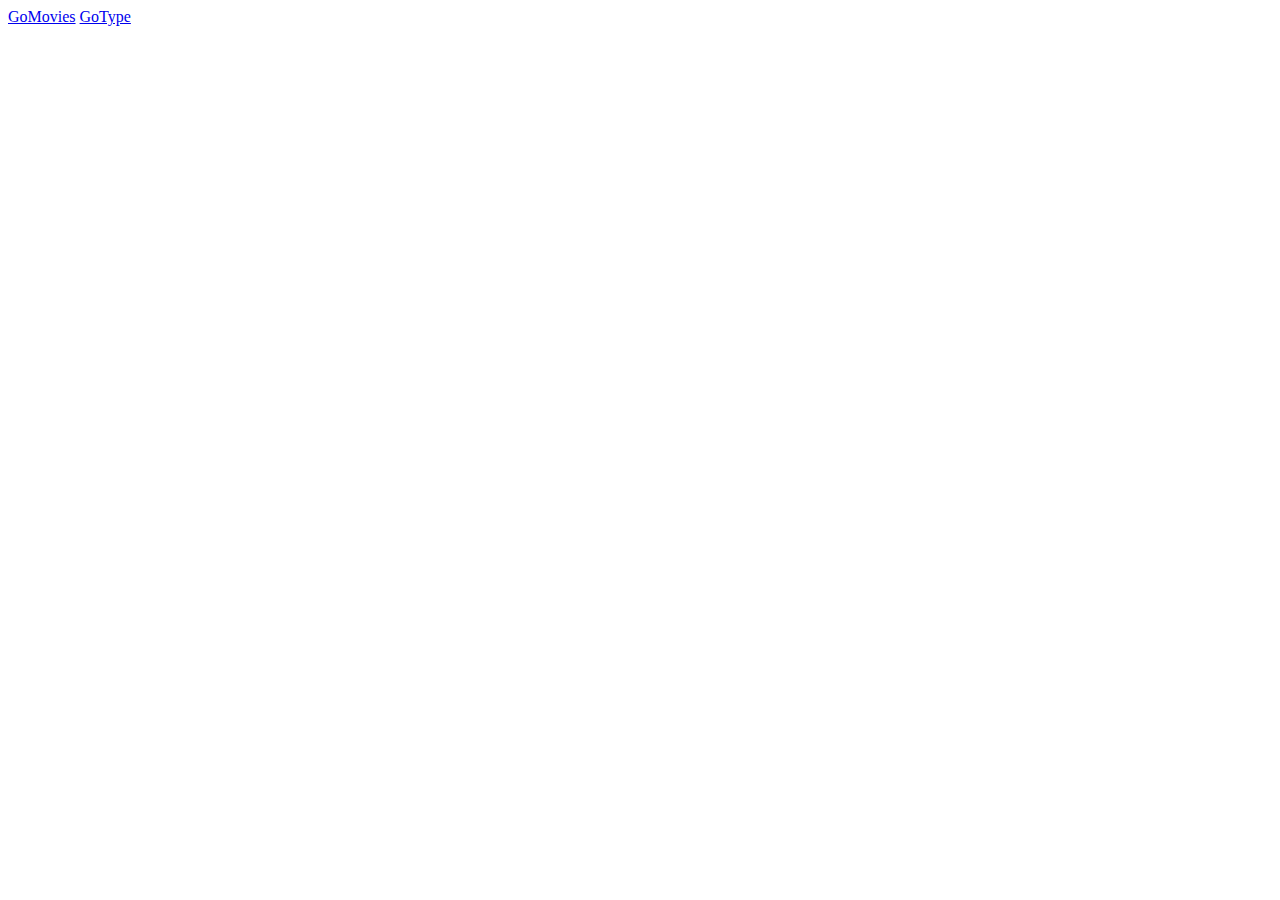
==== commit 000bdf17: "add portfolio landing page" ====
--- a/index.html
+++ b/index.html
@@ -1,298 +1,13 @@
 <!DOCTYPE html>
 <html lang="en">
-
 <head>
     <meta charset="UTF-8">
     <meta http-equiv="X-UA-Compatible" content="IE=edge">
     <meta name="viewport" content="width=device-width, initial-scale=1.0">
-    <link href="https://cdn.jsdelivr.net/npm/bootstrap@5.3.0-alpha1/dist/css/bootstrap.min.css" rel="stylesheet"
-        integrity="sha384-GLhlTQ8iRABdZLl6O3oVMWSktQOp6b7In1Zl3/Jr59b6EGGoI1aFkw7cmDA6j6gD" crossorigin="anonymous">
-    <link href="https://cdn.jsdelivr.net/npm/bootstrap-icons@1.10.3/font/bootstrap-icons.css" rel="stylesheet">
-    <script src="https://cdnjs.cloudflare.com/ajax/libs/jquery/3.6.3/jquery.min.js"
-        integrity="sha512-STof4xm1wgkfm7heWqFJVn58Hm3EtS31XFaagaa8VMReCXAkQnJZ+jEy8PCC/iT18dFy95WcExNHFTqLyp72eQ=="
-        crossorigin="anonymous" referrerpolicy="no-referrer"></script>
-    <link rel="stylesheet" href="style.css">
-    <script src="script.js"></script>
-    <title>GoMovies</title>
+    <title>Portfolio</title>
 </head>
-
 <body>
-    <!-- Navbar -->
-    <nav class="navbar navbar-expand-sm navbar-dark bg-transparent">
-        <div class="container-fluid container-xxl">
-            <a class="navbar-brand" href="#" id="detailss">GoMovies</a>
-            <button class="navbar-toggler" type="button" data-bs-toggle="collapse" data-bs-target="#goNav"
-                aria-controls="goNav" aria-expanded="false" aria-label="Toggle navigation">
-                <!-- <span class="navbar-toggler-icon"></span> -->
-                <span class="icon"></span>
-            </button>
-            <div class="collapse navbar-collapse" id="goNav">
-                <ul class="navbar-nav search-box">
-                    <li class="nav-item" id="navSearchBar">
-                        <a class="nav-link" id="navSearch" href="#">
-                            <i class="bi bi-search" id="navSearchIcon"></i>
-                        </a>
-                        <div class="input-group" id="navSearchInput">
-                            <select class="form-select shadow-none border-0" id="navSearchSelect">
-                                <option value="movie">Movie</option>
-                                <option value="tv">TV</option>
-                            </select>
-                            <input type="search" class="form-control shadow-none border-0" id="navSearchInputText"
-                                placeholder="Search movies and TV shows...">
-                            <div class="spinner-inline hidden" id="searchDetailsSpinner">
-                                <div class="arc-reactor-spinner spinner-dark">
-                                    <div class="outer"></div>
-                                    <div class="outer"></div>
-                                    <div class="outer"></div>
-                                    <div class="outer"></div>
-                                    <div class="outer"></div>
-                                    <div class="outer"></div>
-                                    <div class="outer"></div>
-                                    <div class="outer"></div>
-                                    <div class="outer"></div>
-                                    <div class="outer"></div>
-                                    <div class="center"></div>
-                                </div>
-                            </div>
-                        </div>
-                    </li>
-                </ul>
-                <ul class="navbar-nav ms-auto">
-                    <li class="nav-item">
-                        <a class="nav-link" aria-current="page" href="#movie">Movies</a>
-                    </li>
-                    <li class="nav-item">
-                        <a class="nav-link" href="#tv">TV Shows</a>
-                    </li>
-                </ul>
-            </div>
-        </div>
-    </nav>
-    <!-- Search result -->
-    <section class="container-fluid container-xxl">
-        <div class="search-result hidden">
-        </div>
-    </section>
-    <section class="container-fluid container-xxl hidden">
-    </section>
-    <!-- Search Details -->
-    <section class="container-fluid container-xxl mt-2 pop-down hidden">
-        <div class="details" id="searchDetails">
-            <div class="details-content"></div>
-        </div>
-        <!-- <div class="arc-reactor-spinner spinner-inline"  id="searchDetailsSpinner">
-            <div class="outer"></div>
-            <div class="outer"></div>
-            <div class="outer"></div>
-            <div class="outer"></div>
-            <div class="outer"></div>
-            <div class="outer"></div>
-            <div class="outer"></div>
-            <div class="outer"></div>
-            <div class="outer"></div>
-            <div class="outer"></div>
-            <div class="center"></div>
-        </div> -->
-    </section>
-    <!-- Discover -->
-    <section class="">
-        <div class="container-fluid container-xxl">
-            <div class="featured">
-                <div class="featured-video">
-                    <!-- Carousel -->
-                    <div id="carouselMovie" class="carousel slide carousel-fade" data-bs-ride="carousel">
-                        <div class="carousel-inner"></div>
-                        <button class="carousel-control-prev" type="button" data-bs-target="#carouselMovie"
-                            data-bs-slide="prev">
-                            <span class="carousel-control-prev-icon" aria-hidden="true"></span>
-                            <span class="visually-hidden">Previous</span>
-                        </button>
-                        <button class="carousel-control-next" type="button" data-bs-target="#carouselMovie"
-                            data-bs-slide="next">
-                            <span class="carousel-control-next-icon" aria-hidden="true"></span>
-                            <span class="visually-hidden">Next</span>
-                        </button>
-                    </div>
-                </div>
-                <div class="featured-poster">
-                    <div class="featured-poster-header">
-                        <h3>Trending</h3>
-                        <!-- <h3>Up Next</h3> -->
-                        <p class="ms-auto">Autoplay slide</p>
-                        <label class="autoplay-switch">
-                            <input type="checkbox" id="autoplay" class="auto" checked="checked">
-                            <span class="switch"></span>
-                        </label>
-                    </div>
-                    <div class="featured-poster-up-next"></div>
-                </div>
-                <div class="arc-reactor-spinner spinner-center" id="carouselSpinner">
-                    <div class="outer"></div>
-                    <div class="outer"></div>
-                    <div class="outer"></div>
-                    <div class="outer"></div>
-                    <div class="outer"></div>
-                    <div class="outer"></div>
-                    <div class="outer"></div>
-                    <div class="outer"></div>
-                    <div class="outer"></div>
-                    <div class="outer"></div>
-                    <div class="center"></div>
-                </div>
-            </div>
-        </div>
-    </section>
-    <!-- Movie -->
-    <section class="movie" id="movie">
-        <div class="container-fluid container-xxl" id="test">
-            <h3>Movie</h3>
-            <div class="group-header">
-                <div class="nav-slider" id="movieNav">
-                    <button type="button" class="nav-slider-btn" data-index="0">Latest</button>
-                    <button type="button" class="nav-slider-btn" data-index="1">Popular</button>
-                    <button type="button" class="nav-slider-btn" data-index="2">Upcoming</button>
-                    <span class="nav-slider-slider"></span>
-                </div>
-                <!-- slider group indicator -->
-                <div class="slider-indicator ms-auto">
-                    <button class="btn slider-indicator-index active" data-indicator-index="0"
-                        data-target="#sliderMovie"></button>
-                    <button class="btn slider-indicator-index" data-indicator-index="1"
-                        data-target="#sliderMovie"></button>
-                    <button class="btn slider-indicator-index" data-indicator-index="2"
-                        data-target="#sliderMovie"></button>
-                </div>
-            </div>
-            <div class="media-slider">
-                <div class="arc-reactor-spinner spinner-center" id="movieSpinner">
-                    <div class="outer"></div>
-                    <div class="outer"></div>
-                    <div class="outer"></div>
-                    <div class="outer"></div>
-                    <div class="outer"></div>
-                    <div class="outer"></div>
-                    <div class="outer"></div>
-                    <div class="outer"></div>
-                    <div class="outer"></div>
-                    <div class="outer"></div>
-                    <div class="center"></div>
-                </div>
-                <button type="button" class="btn btn-lg btn-dark slider-btn-left hidden" id="slider-movie-btn-left"
-                    data-target="#sliderMovie">
-                    <div class="chevron"><i class="bi bi-chevron-left "></i></div>
-                </button>
-                <button type="button" class="btn btn-lg btn-dark slider-btn-right" id="slider-movie-btn-right"
-                    data-target="#sliderMovie">
-                    <div class="chevron"><i class="bi bi-chevron-right "></i></div>
-                </button>
-                <div class="slider snaps-inline" id="sliderMovie"></div>
-            </div>
-        </div>
-    </section>
-    <!-- Movie Details -->
-    <section class="container-fluid container-xxl pop-down hidden">
-        <div class="details" id="movieDetails">
-            <div class="arc-reactor-spinner spinner-center" id="movieDetailsSpinner">
-                <div class="outer"></div>
-                <div class="outer"></div>
-                <div class="outer"></div>
-                <div class="outer"></div>
-                <div class="outer"></div>
-                <div class="outer"></div>
-                <div class="outer"></div>
-                <div class="outer"></div>
-                <div class="outer"></div>
-                <div class="outer"></div>
-                <div class="center"></div>
-            </div>
-            <div class="details-content"></div>
-        </div>
-    </section>
-    <!-- TV -->
-    <section class="tv" id="tv">
-        <div class="container-fluid container-xxl" id="test">
-            <h3>TV</h3>
-            <div class="group-header">
-                <div class="nav-slider" id="tvNav">
-                    <button type="button" class="nav-slider-btn" data-index="0">Latest</button>
-                    <button type="button" class="nav-slider-btn" data-index="1">Popular</button>
-                    <!-- <button type="button" class="nav-slider-btn" data-index="2">Upcoming</button> -->
-                    <span class="nav-slider-slider"></span>
-                </div>
-                <!-- slider group indicator -->
-                <div class="slider-indicator ms-auto mt-auto">
-                    <button class="btn slider-indicator-index active" data-indicator-index="0"
-                        data-target="#sliderTv"></button>
-                    <button class="btn slider-indicator-index" data-indicator-index="1"
-                        data-target="#sliderTv"></button>
-                    <button class="btn slider-indicator-index" data-indicator-index="2"
-                        data-target="#sliderTv"></button>
-                </div>
-            </div>
-            <div class="media-slider">
-                <div class="arc-reactor-spinner spinner-center" id="tvSpinner">
-                    <div class="outer"></div>
-                    <div class="outer"></div>
-                    <div class="outer"></div>
-                    <div class="outer"></div>
-                    <div class="outer"></div>
-                    <div class="outer"></div>
-                    <div class="outer"></div>
-                    <div class="outer"></div>
-                    <div class="outer"></div>
-                    <div class="outer"></div>
-                    <div class="center"></div>
-                </div>
-                <button type="button" class="btn btn-lg btn-dark slider-btn-left hidden" id="slider-tv-btn-left"
-                    data-target="#sliderTv">
-                    <div class="chevron"><i class="bi bi-chevron-left"></i></div>
-                </button>
-                <button type="button" class="btn btn-lg btn-dark slider-btn-right" id="slider-tv-btn-right"
-                    data-target="#sliderTv">
-                    <div class="chevron"><i class="bi bi-chevron-right "></i></div>
-                </button>
-                <div class="slider snaps-inline" id="sliderTv"></div>
-            </div>
-        </div>
-    </section>
-    <!-- TV Details -->
-    <section class="container-fluid container-xxl spinner-center-inline hidden" id="tvDetailsSpinner">
-        <div class="arc-reactor-spinner">
-            <div class="outer"></div>
-            <div class="outer"></div>
-            <div class="outer"></div>
-            <div class="outer"></div>
-            <div class="outer"></div>
-            <div class="outer"></div>
-            <div class="outer"></div>
-            <div class="outer"></div>
-            <div class="outer"></div>
-            <div class="outer"></div>
-            <div class="center"></div>
-        </div>
-    </section>
-    <section class="container-fluid container-xxl pop-down hidden">
-        <div class="details" id="tvDetails">
-            <div class="details-content"></div>
-        </div>
-    </section>
-    <section class="footer">
-        <div class="container-fluid container-xxl flex-column">
-            <a href="https://www.themoviedb.org">
-                <img class="tmdb-logo" src="img/tmdb.svg" alt="The Movie Database (TMDB)" width="154" height="20">
-            </a>
-            <p>
-                This product uses the TMDB API but is not endorsed or certified by TMDB.
-                <a href="#" class="go-to-top"><i class="bi bi-arrow-up-circle" style="color:white;"></i></a>
-            </p>
-        </div>
-    </section>
-    <!-- Back to portfolio -->
-    <a href="GoType/index.html" class="go-to-portfolio"><i class="bi bi-arrow-left-circle"></i> Portfolio</a>
-    <!-- <script src="https://code.jquery.com/jquery-migrate-3.0.0.min.js"></script> -->
-    <script src="https://cdn.jsdelivr.net/npm/bootstrap@5.3.0-alpha1/dist/js/bootstrap.bundle.min.js"
-        integrity="sha384-w76AqPfDkMBDXo30jS1Sgez6pr3x5MlQ1ZAGC+nuZB+EYdgRZgiwxhTBTkF7CXvN"
-        crossorigin="anonymous"></script>
+    <a href="GoMovies/">GoMovies</a>
+    <a href="GoType/">GoType</a>
 </body>
-
-</html>
+</html>